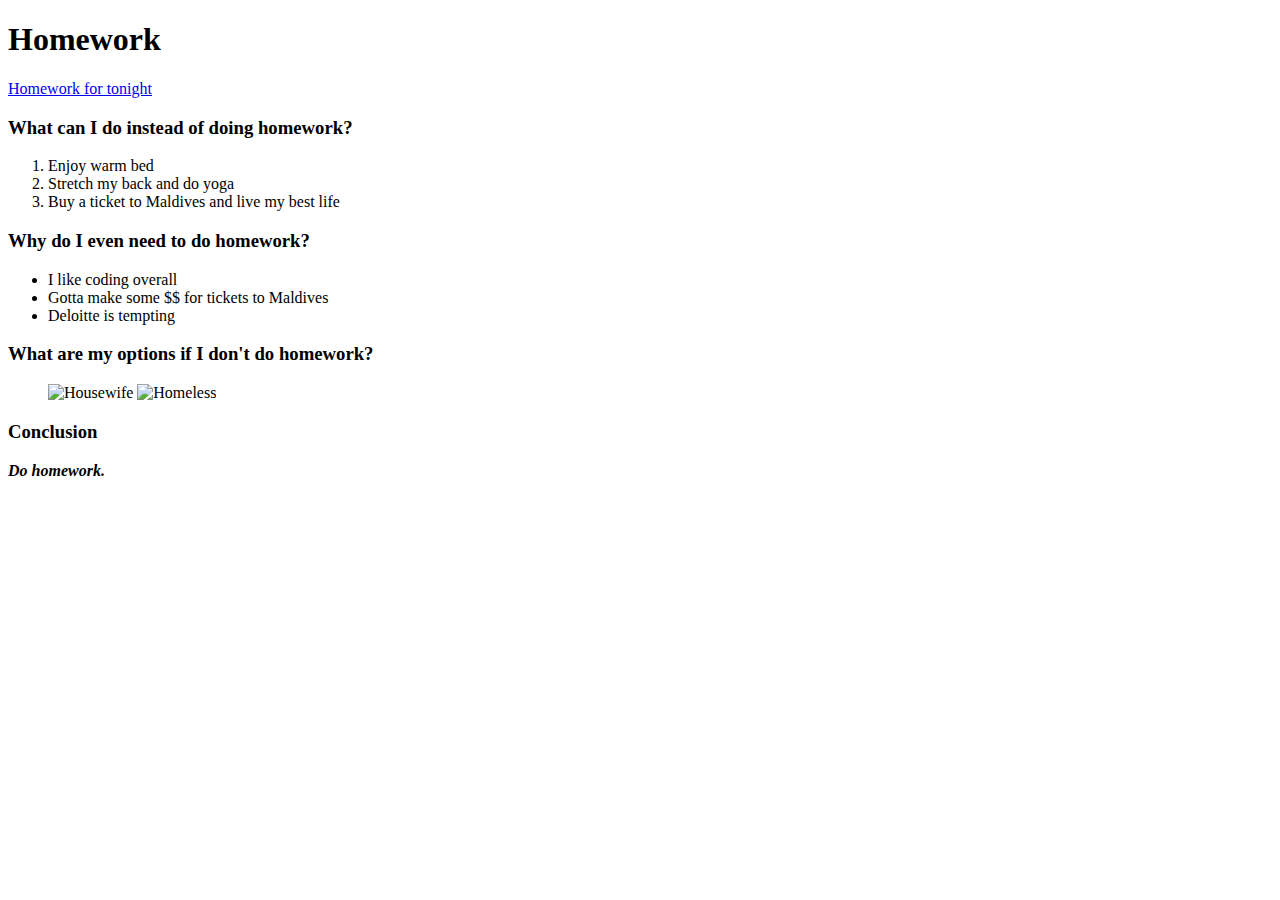
==== HomeWork/src/main/java/com/sparta/alena/homework.html @ 9fea4afb "Before CSS" ====
<!DOCTYPE html>
<html lang="en" xmlns="http://www.w3.org/1999/xhtml">
<head>
    <meta charset="UTF-8">
  <meta name = "author" content = "Alena">
  <meta name = "description" content="My homework">
    <title>Homework</title>
  <link href="homeworkStyle.css" rel="stylesheet"/>

</head>
<body>
<h1>Homework</h1>
<p><a href = "https://teams.microsoft.com/_#/tab::63678c26-f95f-4164-afd4-55aab4e4818b/General?threadId=19:OLy6QsaRLZO3ufMTpdqnlNsitAxC8xTWrcfhCgVwNEY1@thread.tacv2&ctx=channel">Homework for tonight</a></p>
<h3>What can I do instead of doing homework?</h3>
<ol>
  <li> Enjoy warm bed</li>
  <li> Stretch my back and do yoga </li>
  <li> Buy a ticket to Maldives and live my best life </li>
</ol>
<h3>Why do I even need to do homework?</h3>
<ul>
  <li> I like coding overall </li>
  <li> Gotta make some $$ for tickets to Maldives </li>
  <li> Deloitte is tempting </li>
</ul>
<h3>What are my options if I don't do homework?</h3>
<ul>
  <img alt = "Housewife" src = "images/54812746a6155132c0c6153ec3fbd939.jpg" width = "180" height = "225">
  <img alt = "Homeless" src = "images/Homeless.jpg" width = "225" height ="225">
</ul>
<h3>Conclusion</h3>
<p><em><strong>Do homework.</em></strong></p>
</body>
</html>
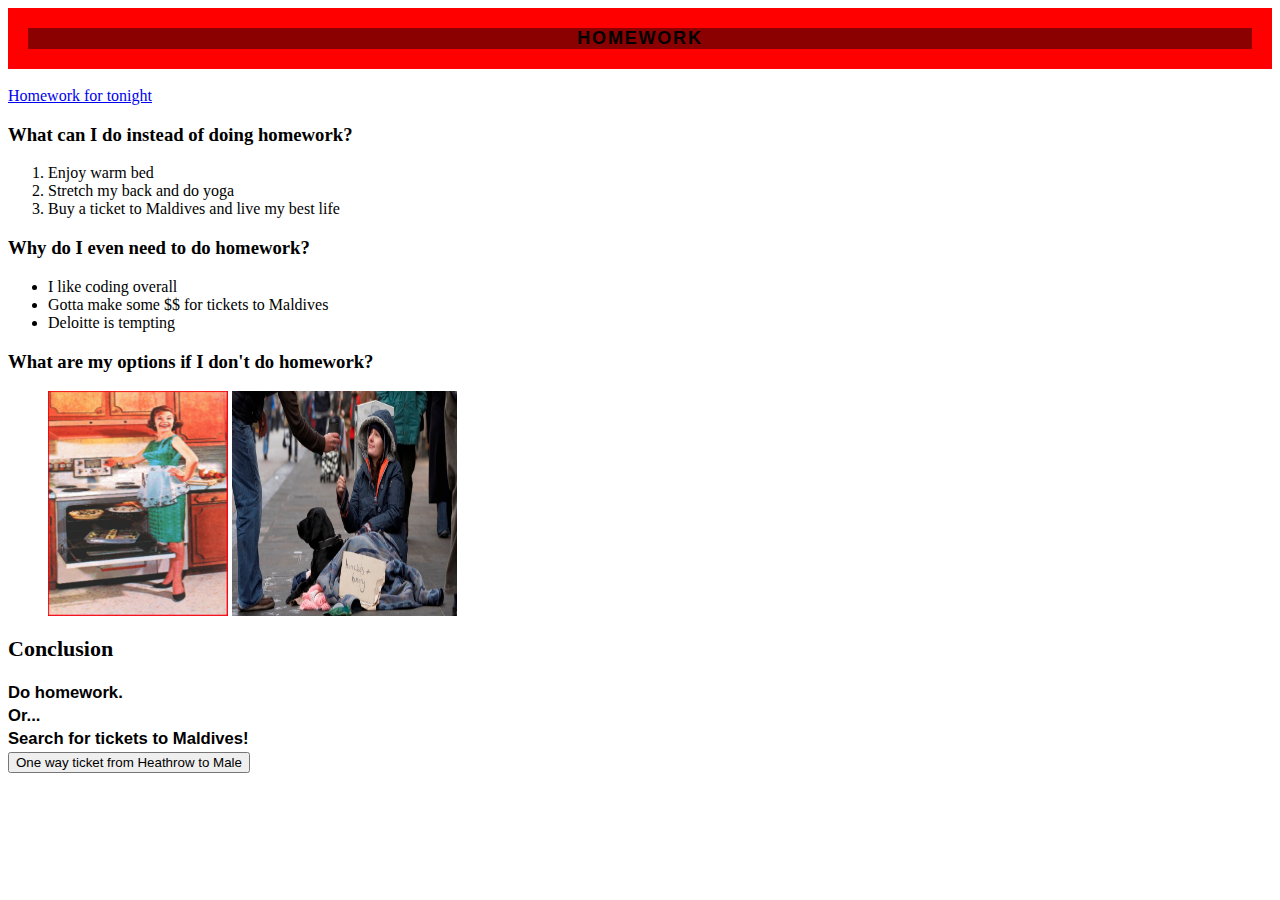
==== commit 46990600: "Before CSS" ====
--- a/HomeWork/src/main/java/com/sparta/alena/homework.html
+++ b/HomeWork/src/main/java/com/sparta/alena/homework.html
@@ -9,26 +9,39 @@
 
 </head>
 <body>
-<h1>Homework</h1>
-<p><a href = "https://teams.microsoft.com/_#/tab::63678c26-f95f-4164-afd4-55aab4e4818b/General?threadId=19:OLy6QsaRLZO3ufMTpdqnlNsitAxC8xTWrcfhCgVwNEY1@thread.tacv2&ctx=channel">Homework for tonight</a></p>
-<h3>What can I do instead of doing homework?</h3>
+<header class = "box-1">Homework</header><br>
+<nav><a href = "https://teams.microsoft.com/_#/tab::63678c26-f95f-4164-afd4-55aab4e4818b/General?threadId=19:OLy6QsaRLZO3ufMTpdqnlNsitAxC8xTWrcfhCgVwNEY1@thread.tacv2&ctx=channel">Homework for tonight</a></nav>
+<section>
+  <h3>What can I do instead of doing homework?</h3>
 <ol>
   <li> Enjoy warm bed</li>
   <li> Stretch my back and do yoga </li>
   <li> Buy a ticket to Maldives and live my best life </li>
 </ol>
+</section>
+<section>
 <h3>Why do I even need to do homework?</h3>
 <ul>
   <li> I like coding overall </li>
   <li> Gotta make some $$ for tickets to Maldives </li>
   <li> Deloitte is tempting </li>
 </ul>
+</section>
+<section>
 <h3>What are my options if I don't do homework?</h3>
 <ul>
   <img alt = "Housewife" src = "images/54812746a6155132c0c6153ec3fbd939.jpg" width = "180" height = "225">
   <img alt = "Homeless" src = "images/Homeless.jpg" width = "225" height ="225">
 </ul>
-<h3>Conclusion</h3>
-<p><em><strong>Do homework.</em></strong></p>
+</section>
+<header class = "box-2"> Conclusion </header><br>
+<footer>
+  <small>Do homework.</small><br>
+  <small> Or...</small><br>
+  <small> Search for tickets to Maldives! </small>
+  <form action = "https://www.skyscanner.ru/transport/flights/lhr/mv/221110/?adults=1&adultsv2=1&cabinclass=economy&children=0&childrenv2=&destinationentityid=29475313&inboundaltsenabled=false&infants=0&originentityid=27544008&outboundaltsenabled=false&preferdirects=true&ref=home&rtn=0">
+    <input class = "button" type="submit" value = "One way ticket from Heathrow to Male">
+  </form>
+</footer>
 </body>
 </html>--- a/HomeWork/src/main/java/com/sparta/alena/homeworkStyle.css
+++ b/HomeWork/src/main/java/com/sparta/alena/homeworkStyle.css
@@ -0,0 +1,25 @@
+.box-1 {
+    background-color: darkred;
+    padding: 0% 20%;
+    border-top: 20px red solid;
+    border-bottom: 20px red solid;
+    border-left: 20px red solid;
+    border-right: 20px red solid;
+    font-family: Arial;
+    font-weight: 800;
+    letter-spacing: 0.1em;
+    font-size: large;
+    text-transform: uppercase;
+    text-align: center;
+}
+
+footer {
+    font-family: Arial;
+    font-size: 20px;
+    font-weight: bold;
+}
+
+.box-2 {
+    font-size: 22px;
+    font-weight: bold;
+}